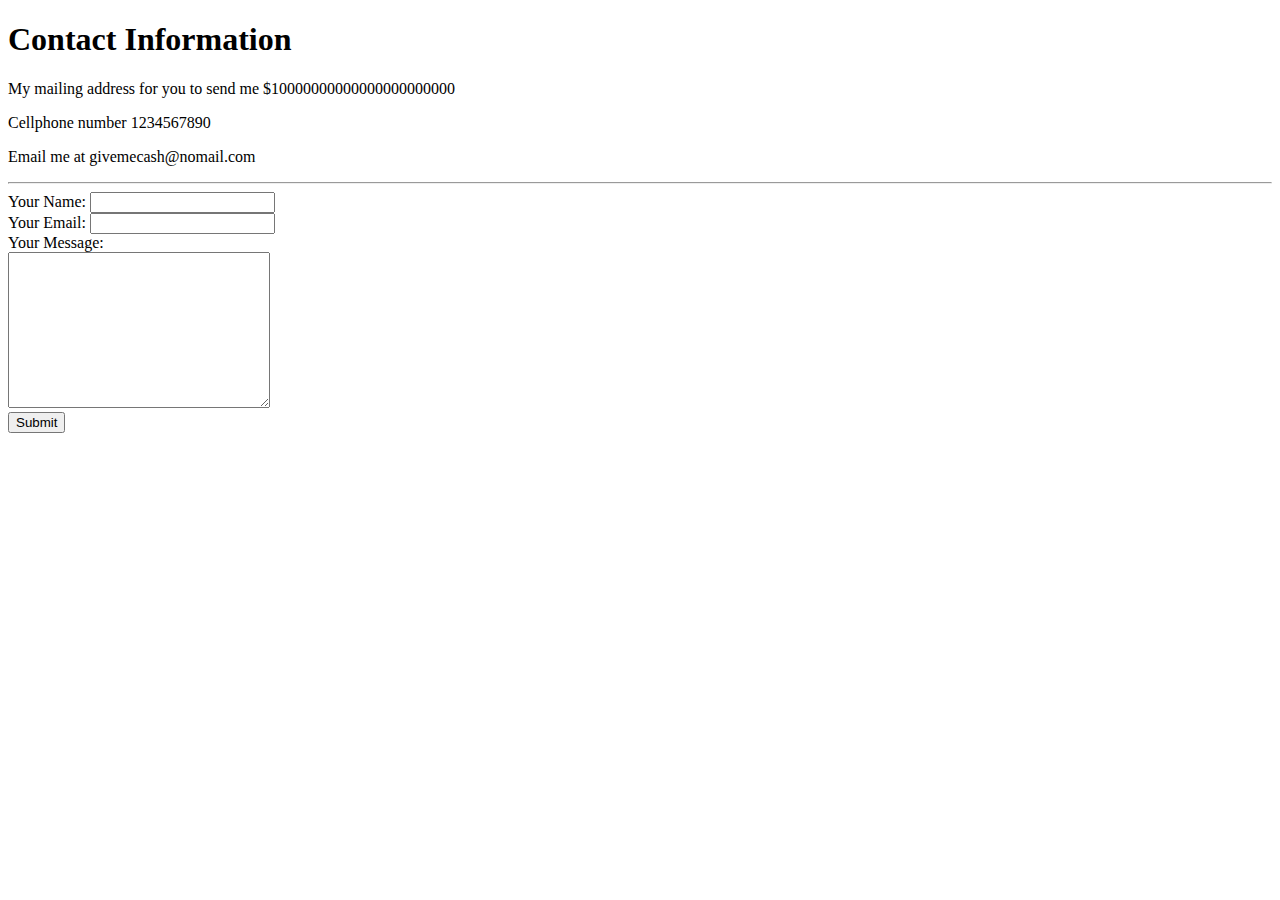
==== contact-me.html @ e9613048 "added initial cv files" ====
<!DOCTYPE html>
<html lang="en" dir="ltr">
  <head>
    <meta charset="utf-8">
    <title>Contact Me</title>
  </head>
  <body>
    <h1>Contact Information</h1>
    <p>My mailing address for you to send me $10000000000000000000000</p>
    <p>Cellphone number 1234567890</p>
    <p>Email me at givemecash@nomail.com</p>
    <hr>
    <form action="mailto:joe@example.com" method="post" enctype="text/plain">  <!-- after we hit the submit button, the action will be executed -->
      <label>Your Name:</label>
      <input type="text" name="yourName" value="">  <!-- to get user input -->
      <br>
      <label>Your Email:</label>
      <input type="email" name="yourEmail" value="">
      <br>
      <label>Your Message:</label>
      <br>
      <textarea name="yourMessage" rows="10" cols="30"></textarea>
      <br>
      <input type="submit" name="">

      <!--
      <label>Password</label>
      <input type="password" name="" value="">
      <br>
      <label>Do you want to sign up for monthly updates?</label>
      <input type="checkbox" name="" value="">
      <input type="submit" name="">         <!-- to have a submit button
      <br>
      <label>Other HTML Inputs:</label>
      <br>
      <input type="datetime-local" name="" value="">
      <input type="file" name="" value="">
      <input type="radio" name="" value="">
      <input type="range" name="" value="">     -->

    </form>

  </body>
</html>
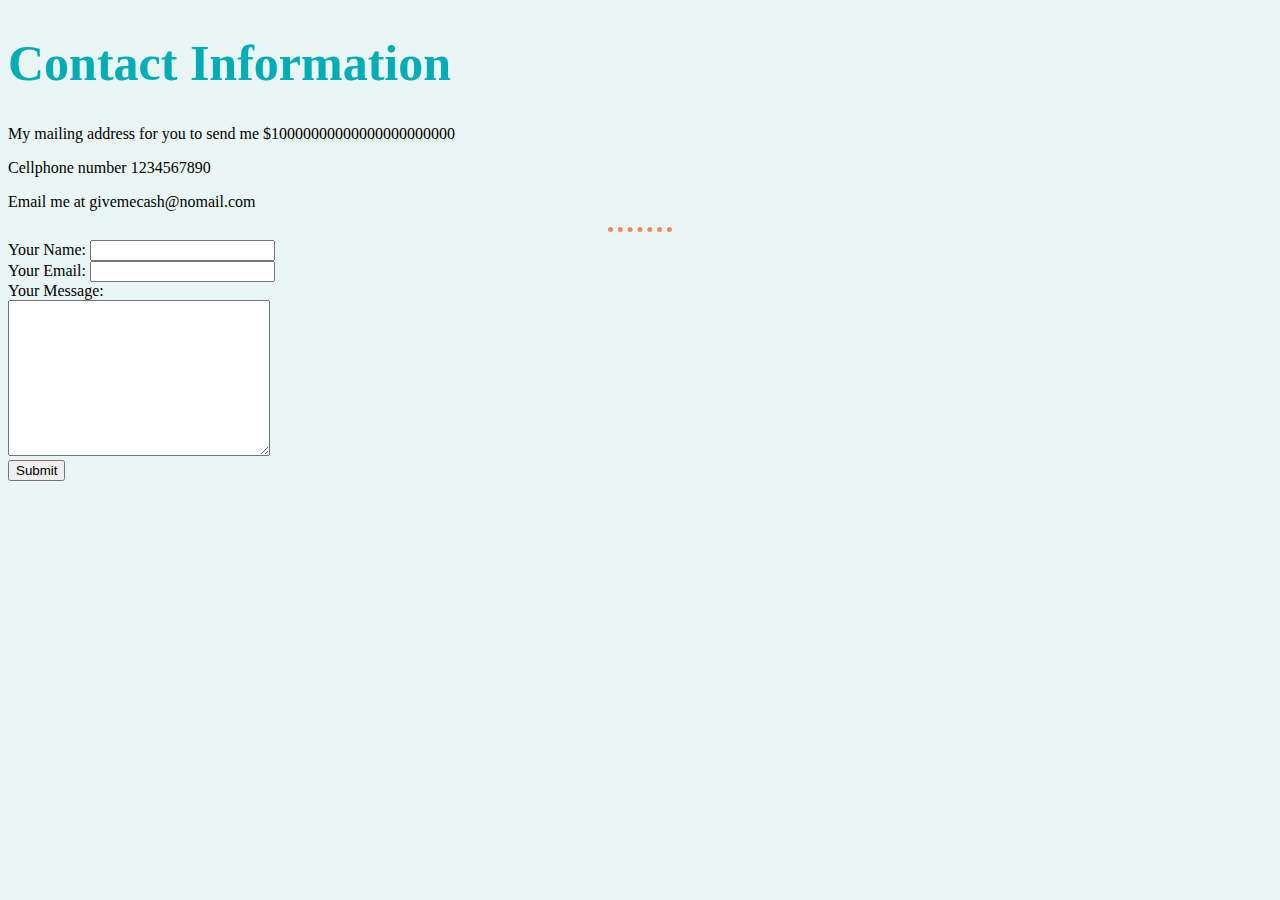
==== commit ea3747f0: "enhancement to aesthetics" ====
--- a/contact-me.html
+++ b/contact-me.html
@@ -3,6 +3,7 @@
   <head>
     <meta charset="utf-8">
     <title>Contact Me</title>
+    <link rel="stylesheet" href="css/styles.css">
   </head>
   <body>
     <h1>Contact Information</h1>
--- a/css/styles.css
+++ b/css/styles.css
@@ -0,0 +1,45 @@
+/* Below are tag selectors */
+body {
+  background-color: #eaf6f6;
+}
+
+hr {
+  border-style: none;
+  border-top-style: dotted;
+  border-color: #f08a5d;
+  border-width: 5px;
+  width: 5%;
+}
+
+h1 {
+  color: #00adb5;
+  font-size: 50px;
+}
+
+h3 {
+  color: #ff9a00;
+}
+
+img:hover {                /*change of state when the cursor hovers over the img, : implies a peusdo class*/
+  background-color: gold;
+}
+
+/*below examples of a class selectors */
+
+.bacon {
+  background-color: green;
+}
+
+.broccoli {
+  background-color: red;
+}
+
+.circular {
+  border-radius: 100%;
+}
+
+/*below is an exmaple of ID selectors,   ID is unique but class can be used on a group of tags*/
+
+#subhead {
+  color: red;
+}
